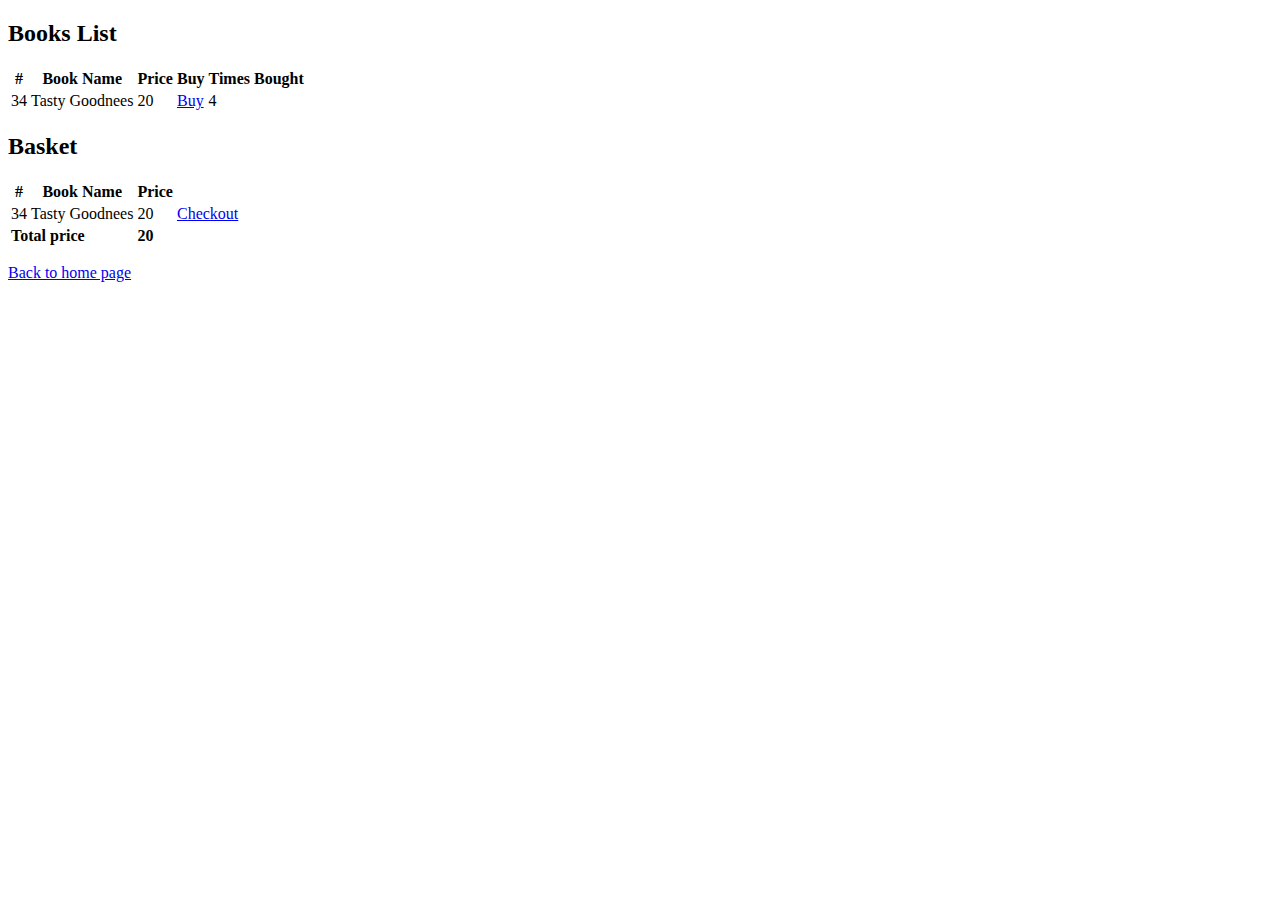
==== target/classes/templates/user/index.html @ 11a67ad6 "first commit" ====
<!DOCTYPE html>
<html xmlns:layout="http://www.ultraq.net.nz/thymeleaf/layout"
	xmlns:th="http://www.thymeleaf.org"
	layout:decorate="~{fragments/layout}">
<head>
<title>Secured</title>
</head>
<body>
<!--/*@thymesVar id="recipes" type="java.util.List"*/-->
<!--/*@thymesVar id="recipe" type="com.globallogic.bookstore.domain.Book"*/-->
	<div layout:fragment="content" th:remove="tag">
		<h2>Books List</h2>
		<table class="table table-bordered">
			<thead>
				<tr>
					<th>#</th>
					<th>Book Name</th>
					<th>Price</th>
					<th>Buy</th>
					<th>Times Bought</th>
				</tr>
			</thead>
			<tbody>				
				<tr th:each="book : ${books}">
					<td th:text="${book.id}">34</td>
					<td th:text="${book.name}">Tasty Goodnees</td>
					<td th:text="${book.price}">20</td>
					<td><a href="#"	th:href="@{'/book/' + ${book.id} + '/show'}">Buy</a></td>
					<td th:text="${book.timesBought}">4</td>
				</tr>
			</tbody>
		</table>
		<h2>Basket</h2>
		<table class="table table-bordered">
			<thead>
				<tr>
					<th>#</th>
					<th>Book Name</th>
					<th>Price</th>
				</tr>
			</thead>
			<tbody>				
				<tr th:each="book : ${books}">
					<td th:text="${book.id}">34</td>
					<td th:text="${book.name}">Tasty Goodnees</td>
					<td th:text="${book.price}">20</td>			
					<td><a href="#"	th:href="@{'/book/' + ${book.id} + '/show'}">Checkout</a></td>
				</tr>
				<tr>
					<td style="font-weight: bold" colspan="2">Total price</td>
					<td style="font-weight: bold">20</td>
				</tr>
			</tbody>
		</table>
		<p>
			<a href="/" th:href="@{/}">Back to home page</a>
		</p>
	</div>
</body>
</html>
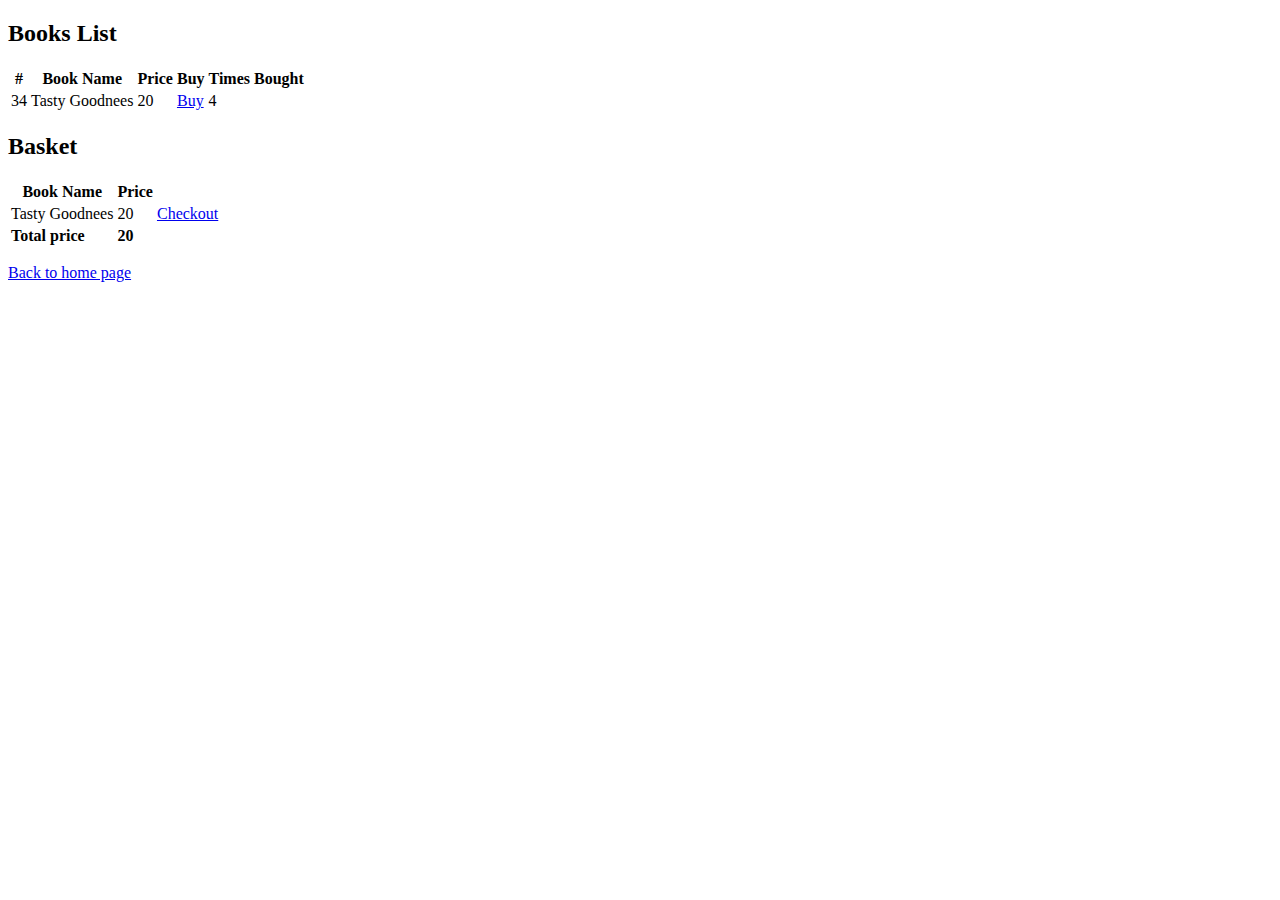
==== commit 3ab3dbe5: "added user functionality, spring boot to 2.0" ====
--- a/target/classes/templates/user/index.html
+++ b/target/classes/templates/user/index.html
@@ -25,7 +25,7 @@
 					<td th:text="${book.id}">34</td>
 					<td th:text="${book.name}">Tasty Goodnees</td>
 					<td th:text="${book.price}">20</td>
-					<td><a href="#"	th:href="@{'/book/' + ${book.id} + '/show'}">Buy</a></td>
+					<td><a href="#"	th:href="@{'/book/' + ${book.id} + '/buy'}">Buy</a></td>
 					<td th:text="${book.timesBought}">4</td>
 				</tr>
 			</tbody>
@@ -33,21 +33,19 @@
 		<h2>Basket</h2>
 		<table class="table table-bordered">
 			<thead>
-				<tr>
-					<th>#</th>
+				<tr>					
 					<th>Book Name</th>
 					<th>Price</th>
 				</tr>
 			</thead>
 			<tbody>				
-				<tr th:each="book : ${books}">
-					<td th:text="${book.id}">34</td>
+				<tr th:each="book : ${userBooks}">					
 					<td th:text="${book.name}">Tasty Goodnees</td>
 					<td th:text="${book.price}">20</td>			
 					<td><a href="#"	th:href="@{'/book/' + ${book.id} + '/show'}">Checkout</a></td>
 				</tr>
 				<tr>
-					<td style="font-weight: bold" colspan="2">Total price</td>
+					<td style="font-weight: bold">Total price</td>
 					<td style="font-weight: bold">20</td>
 				</tr>
 			</tbody>
